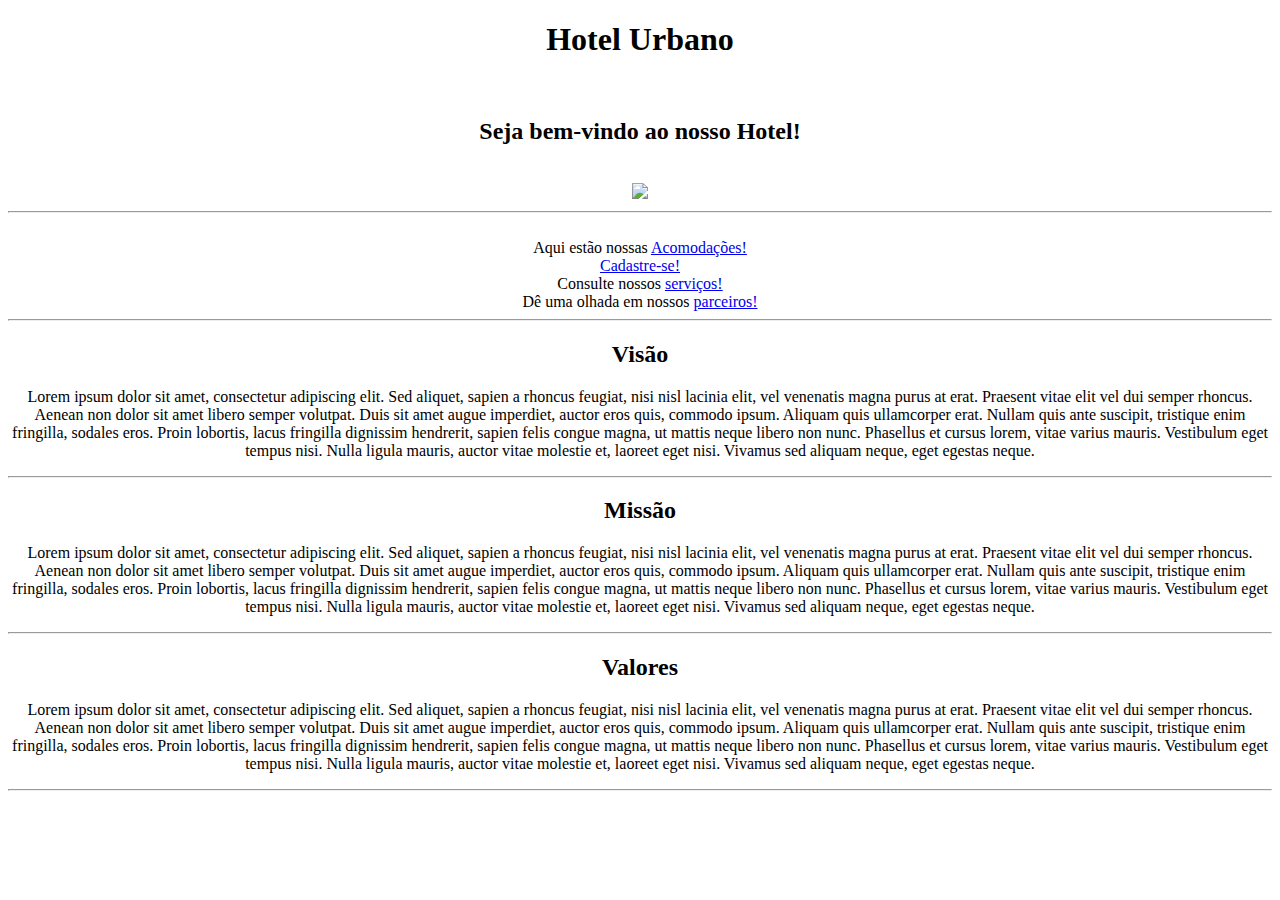
==== Index.html @ a2ccd1b1 "Add files via upload" ====
<!DOCTYPE html>
<html lang="">
<head>
   <meta charset="utf-8">
   <title>Hotel Urbano</title>
</head>
<body>
	<center><h1>Hotel Urbano</h1><br>
	<h2>Seja bem-vindo ao nosso Hotel!</h2></center><br>
	<center><img src="https://static.wixstatic.com/media/b2bea2_ebbf7fd60dab486eafce95170d450c06~mv2.jpg/v1/fit/w_2500,h_1330,al_c/b2bea2_ebbf7fd60dab486eafce95170d450c06~mv2.jpg"><hr><br>
	<center>Aqui estão nossas <a href="/home/dfreitas/Daniel/HTML/Acomodacoes.html">Acomodações!</a><br>
	<a href="/home/dfreitas/Daniel/HTML/Cadastro.html">Cadastre-se!</a><br>
	Consulte nossos <a href="/home/dfreitas/Daniel/HTML/Servicos.html">serviços!</a><br>
	Dê uma olhada em nossos <a href="/home/dfreitas/Daniel/HTML/Parceiros.html">parceiros!</a></center><hr>
	<h2>Visão</h2>
	<p>Lorem ipsum dolor sit amet, consectetur adipiscing elit. Sed aliquet, sapien a rhoncus feugiat, nisi nisl lacinia elit, vel venenatis magna purus at erat. Praesent vitae elit vel dui semper rhoncus. Aenean non dolor sit amet libero semper volutpat. Duis sit amet augue imperdiet, auctor eros quis, commodo ipsum. Aliquam quis ullamcorper erat. Nullam quis ante suscipit, tristique enim fringilla, sodales eros. Proin lobortis, lacus fringilla dignissim hendrerit, sapien felis congue magna, ut mattis neque libero non nunc. Phasellus et cursus lorem, vitae varius mauris. Vestibulum eget tempus nisi. Nulla ligula mauris, auctor vitae molestie et, laoreet eget nisi. Vivamus sed aliquam neque, eget egestas neque.</p><hr>
	<h2>Missão</h2>
	<p>Lorem ipsum dolor sit amet, consectetur adipiscing elit. Sed aliquet, sapien a rhoncus feugiat, nisi nisl lacinia elit, vel venenatis magna purus at erat. Praesent vitae elit vel dui semper rhoncus. Aenean non dolor sit amet libero semper volutpat. Duis sit amet augue imperdiet, auctor eros quis, commodo ipsum. Aliquam quis ullamcorper erat. Nullam quis ante suscipit, tristique enim fringilla, sodales eros. Proin lobortis, lacus fringilla dignissim hendrerit, sapien felis congue magna, ut mattis neque libero non nunc. Phasellus et cursus lorem, vitae varius mauris. Vestibulum eget tempus nisi. Nulla ligula mauris, auctor vitae molestie et, laoreet eget nisi. Vivamus sed aliquam neque, eget egestas neque.</p><hr>
	<h2>Valores</h2>
	<p>Lorem ipsum dolor sit amet, consectetur adipiscing elit. Sed aliquet, sapien a rhoncus feugiat, nisi nisl lacinia elit, vel venenatis magna purus at erat. Praesent vitae elit vel dui semper rhoncus. Aenean non dolor sit amet libero semper volutpat. Duis sit amet augue imperdiet, auctor eros quis, commodo ipsum. Aliquam quis ullamcorper erat. Nullam quis ante suscipit, tristique enim fringilla, sodales eros. Proin lobortis, lacus fringilla dignissim hendrerit, sapien felis congue magna, ut mattis neque libero non nunc. Phasellus et cursus lorem, vitae varius mauris. Vestibulum eget tempus nisi. Nulla ligula mauris, auctor vitae molestie et, laoreet eget nisi. Vivamus sed aliquam neque, eget egestas neque. </p><hr>
</body>
</html>
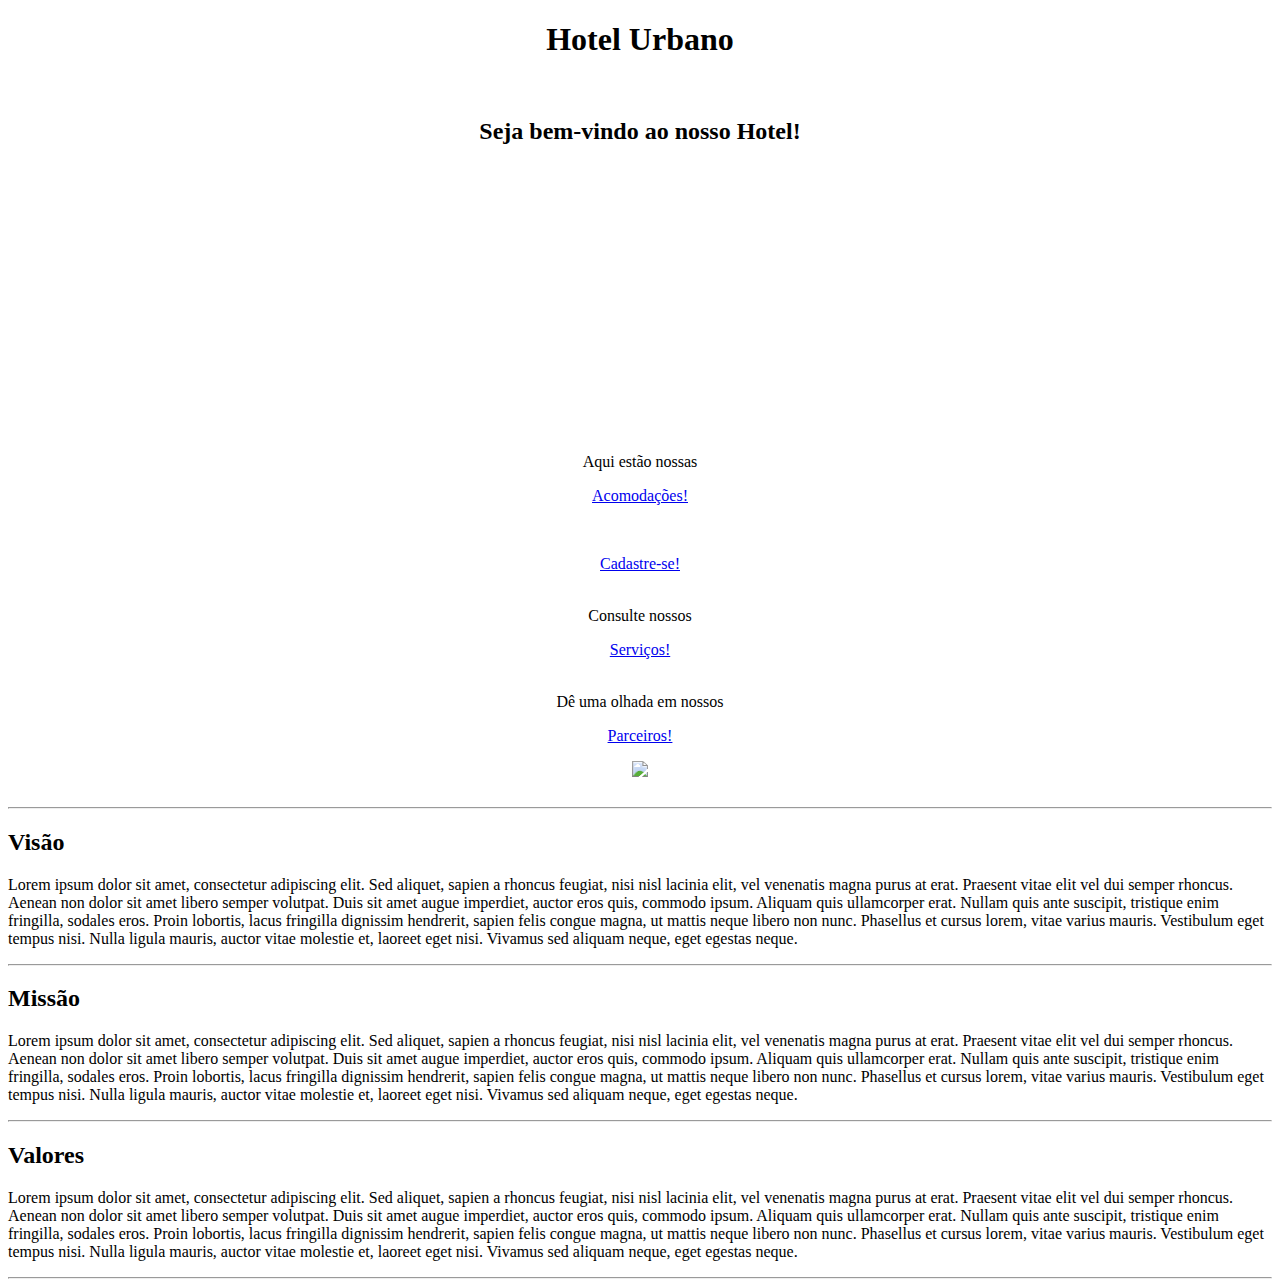
==== commit bc8d6313: "Add files via upload" ====
--- a/Index.html
+++ b/Index.html
@@ -3,20 +3,22 @@
 <head>
    <meta charset="utf-8">
    <title>Hotel Urbano</title>
+   <link rel="stylesheet" type="text/css" href="CSS/Index.css" />
+   <link rel="stylesheet" type="text/css" href="CSS/Layout.css" />
 </head>
 <body>
-	<center><h1>Hotel Urbano</h1><br>
-	<h2>Seja bem-vindo ao nosso Hotel!</h2></center><br>
-	<center><img src="https://static.wixstatic.com/media/b2bea2_ebbf7fd60dab486eafce95170d450c06~mv2.jpg/v1/fit/w_2500,h_1330,al_c/b2bea2_ebbf7fd60dab486eafce95170d450c06~mv2.jpg"><hr><br>
-	<center>Aqui estão nossas <a href="/home/dfreitas/Daniel/HTML/Acomodacoes.html">Acomodações!</a><br>
-	<a href="/home/dfreitas/Daniel/HTML/Cadastro.html">Cadastre-se!</a><br>
-	Consulte nossos <a href="/home/dfreitas/Daniel/HTML/Servicos.html">serviços!</a><br>
-	Dê uma olhada em nossos <a href="/home/dfreitas/Daniel/HTML/Parceiros.html">parceiros!</a></center><hr>
-	<h2>Visão</h2>
+	<center><header><h1>Hotel Urbano</h1><br>
+	<h2>Seja bem-vindo ao nosso Hotel!</h2></header></center><br>
+	<center><nav><br><br><br><br><br><br><br><br><br><br><br><br><br><br><br>Aqui estão nossas <a href="/home/dfreitas/Daniel/HTML/Acomodacoes.html"><p>Acomodações!</p></a><br>
+	<a href="/home/dfreitas/Daniel/HTML/Cadastro.html"><p>Cadastre-se!</p></a><br>
+	Consulte nossos <a href="/home/dfreitas/Daniel/HTML/Servicos.html"><p>Serviços!</p></a><br>
+	Dê uma olhada em nossos <a href="/home/dfreitas/Daniel/HTML/Parceiros.html"><p>Parceiros!</p></a></nav></center>
+	<center><img src="https://static.wixstatic.com/media/b2bea2_ebbf7fd60dab486eafce95170d450c06~mv2.jpg/v1/fit/w_2500,h_1330,al_c/b2bea2_ebbf7fd60dab486eafce95170d450c06~mv2.jpg"></center><br><hr>
+	<content><h2>Visão</h2>
 	<p>Lorem ipsum dolor sit amet, consectetur adipiscing elit. Sed aliquet, sapien a rhoncus feugiat, nisi nisl lacinia elit, vel venenatis magna purus at erat. Praesent vitae elit vel dui semper rhoncus. Aenean non dolor sit amet libero semper volutpat. Duis sit amet augue imperdiet, auctor eros quis, commodo ipsum. Aliquam quis ullamcorper erat. Nullam quis ante suscipit, tristique enim fringilla, sodales eros. Proin lobortis, lacus fringilla dignissim hendrerit, sapien felis congue magna, ut mattis neque libero non nunc. Phasellus et cursus lorem, vitae varius mauris. Vestibulum eget tempus nisi. Nulla ligula mauris, auctor vitae molestie et, laoreet eget nisi. Vivamus sed aliquam neque, eget egestas neque.</p><hr>
 	<h2>Missão</h2>
 	<p>Lorem ipsum dolor sit amet, consectetur adipiscing elit. Sed aliquet, sapien a rhoncus feugiat, nisi nisl lacinia elit, vel venenatis magna purus at erat. Praesent vitae elit vel dui semper rhoncus. Aenean non dolor sit amet libero semper volutpat. Duis sit amet augue imperdiet, auctor eros quis, commodo ipsum. Aliquam quis ullamcorper erat. Nullam quis ante suscipit, tristique enim fringilla, sodales eros. Proin lobortis, lacus fringilla dignissim hendrerit, sapien felis congue magna, ut mattis neque libero non nunc. Phasellus et cursus lorem, vitae varius mauris. Vestibulum eget tempus nisi. Nulla ligula mauris, auctor vitae molestie et, laoreet eget nisi. Vivamus sed aliquam neque, eget egestas neque.</p><hr>
 	<h2>Valores</h2>
-	<p>Lorem ipsum dolor sit amet, consectetur adipiscing elit. Sed aliquet, sapien a rhoncus feugiat, nisi nisl lacinia elit, vel venenatis magna purus at erat. Praesent vitae elit vel dui semper rhoncus. Aenean non dolor sit amet libero semper volutpat. Duis sit amet augue imperdiet, auctor eros quis, commodo ipsum. Aliquam quis ullamcorper erat. Nullam quis ante suscipit, tristique enim fringilla, sodales eros. Proin lobortis, lacus fringilla dignissim hendrerit, sapien felis congue magna, ut mattis neque libero non nunc. Phasellus et cursus lorem, vitae varius mauris. Vestibulum eget tempus nisi. Nulla ligula mauris, auctor vitae molestie et, laoreet eget nisi. Vivamus sed aliquam neque, eget egestas neque. </p><hr>
+	<p>Lorem ipsum dolor sit amet, consectetur adipiscing elit. Sed aliquet, sapien a rhoncus feugiat, nisi nisl lacinia elit, vel venenatis magna purus at erat. Praesent vitae elit vel dui semper rhoncus. Aenean non dolor sit amet libero semper volutpat. Duis sit amet augue imperdiet, auctor eros quis, commodo ipsum. Aliquam quis ullamcorper erat. Nullam quis ante suscipit, tristique enim fringilla, sodales eros. Proin lobortis, lacus fringilla dignissim hendrerit, sapien felis congue magna, ut mattis neque libero non nunc. Phasellus et cursus lorem, vitae varius mauris. Vestibulum eget tempus nisi. Nulla ligula mauris, auctor vitae molestie et, laoreet eget nisi. Vivamus sed aliquam neque, eget egestas neque. </p></content><hr>
 </body>
 </html>
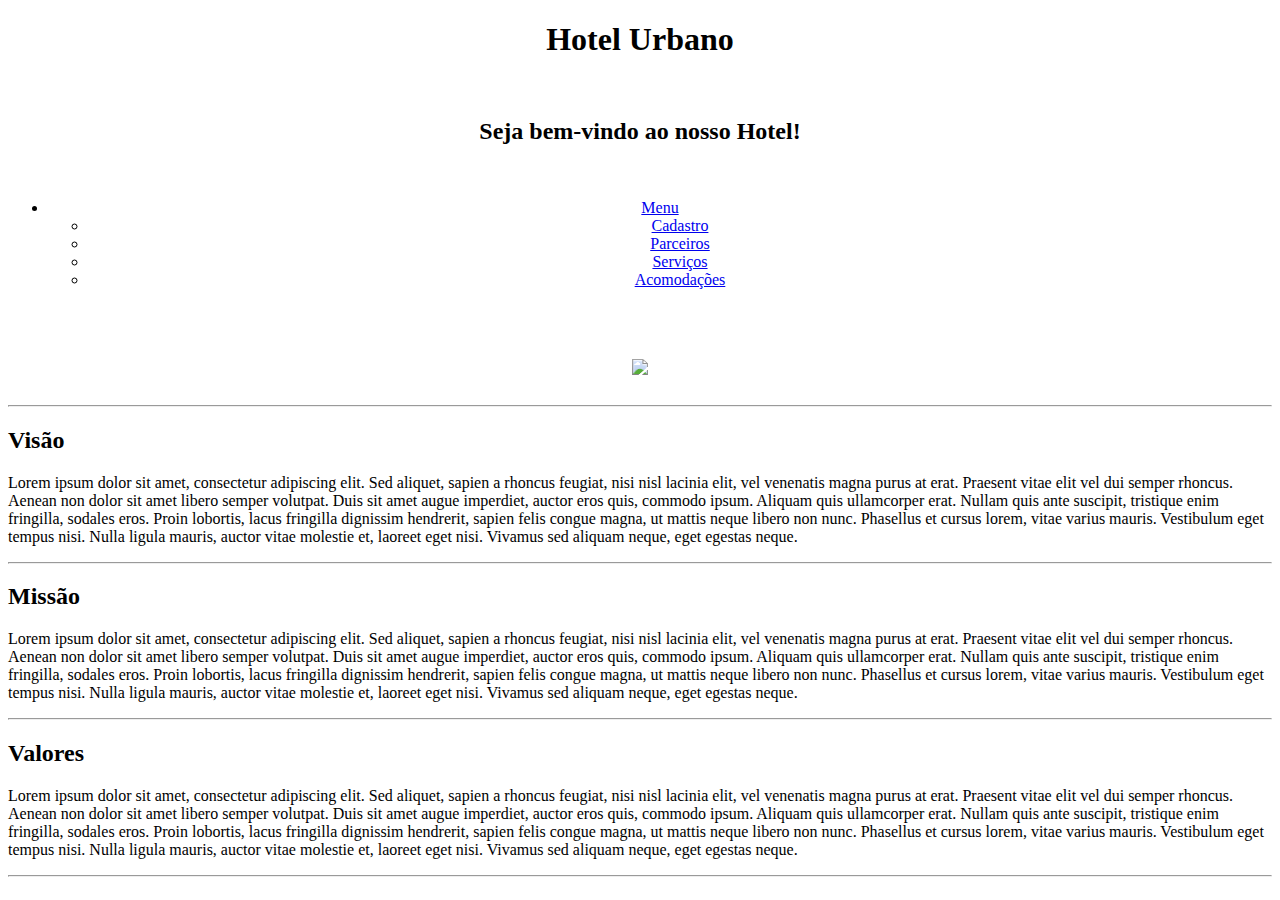
==== commit a30c0679: "Add files via upload" ====
--- a/Index.html
+++ b/Index.html
@@ -9,10 +9,20 @@
 <body>
 	<center><header><h1>Hotel Urbano</h1><br>
 	<h2>Seja bem-vindo ao nosso Hotel!</h2></header></center><br>
-	<center><nav><br><br><br><br><br><br><br><br><br><br><br><br><br><br><br>Aqui estão nossas <a href="/home/dfreitas/Daniel/HTML/Acomodacoes.html"><p>Acomodações!</p></a><br>
-	<a href="/home/dfreitas/Daniel/HTML/Cadastro.html"><p>Cadastre-se!</p></a><br>
-	Consulte nossos <a href="/home/dfreitas/Daniel/HTML/Servicos.html"><p>Serviços!</p></a><br>
-	Dê uma olhada em nossos <a href="/home/dfreitas/Daniel/HTML/Parceiros.html"><p>Parceiros!</p></a></nav></center>
+	<center>
+        <nav>
+            <ul class="menu">
+                <li><a href="#">Menu</a><br>
+                    <ul>
+                        <li><a href="/home/dfreitas/Daniel/HTML/Cadastro.html">Cadastro</a></li>
+                        <li><a href="/home/dfreitas/Daniel/HTML/Parceiros.html">Parceiros</a></li>
+                        <li><a href="/home/dfreitas/Daniel/HTML/Servicos.html">Serviços</a></li>
+                        <li><a href="/home/dfreitas/Daniel/HTML/Acomodacoes.html">Acomodações</a></li>
+                    </ul> 
+                </li>   
+            </ul>
+        </nav><br><br><br>
+    </center>
 	<center><img src="https://static.wixstatic.com/media/b2bea2_ebbf7fd60dab486eafce95170d450c06~mv2.jpg/v1/fit/w_2500,h_1330,al_c/b2bea2_ebbf7fd60dab486eafce95170d450c06~mv2.jpg"></center><br><hr>
 	<content><h2>Visão</h2>
 	<p>Lorem ipsum dolor sit amet, consectetur adipiscing elit. Sed aliquet, sapien a rhoncus feugiat, nisi nisl lacinia elit, vel venenatis magna purus at erat. Praesent vitae elit vel dui semper rhoncus. Aenean non dolor sit amet libero semper volutpat. Duis sit amet augue imperdiet, auctor eros quis, commodo ipsum. Aliquam quis ullamcorper erat. Nullam quis ante suscipit, tristique enim fringilla, sodales eros. Proin lobortis, lacus fringilla dignissim hendrerit, sapien felis congue magna, ut mattis neque libero non nunc. Phasellus et cursus lorem, vitae varius mauris. Vestibulum eget tempus nisi. Nulla ligula mauris, auctor vitae molestie et, laoreet eget nisi. Vivamus sed aliquam neque, eget egestas neque.</p><hr>
@@ -21,4 +31,4 @@
 	<h2>Valores</h2>
 	<p>Lorem ipsum dolor sit amet, consectetur adipiscing elit. Sed aliquet, sapien a rhoncus feugiat, nisi nisl lacinia elit, vel venenatis magna purus at erat. Praesent vitae elit vel dui semper rhoncus. Aenean non dolor sit amet libero semper volutpat. Duis sit amet augue imperdiet, auctor eros quis, commodo ipsum. Aliquam quis ullamcorper erat. Nullam quis ante suscipit, tristique enim fringilla, sodales eros. Proin lobortis, lacus fringilla dignissim hendrerit, sapien felis congue magna, ut mattis neque libero non nunc. Phasellus et cursus lorem, vitae varius mauris. Vestibulum eget tempus nisi. Nulla ligula mauris, auctor vitae molestie et, laoreet eget nisi. Vivamus sed aliquam neque, eget egestas neque. </p></content><hr>
 </body>
-</html>
+</html>